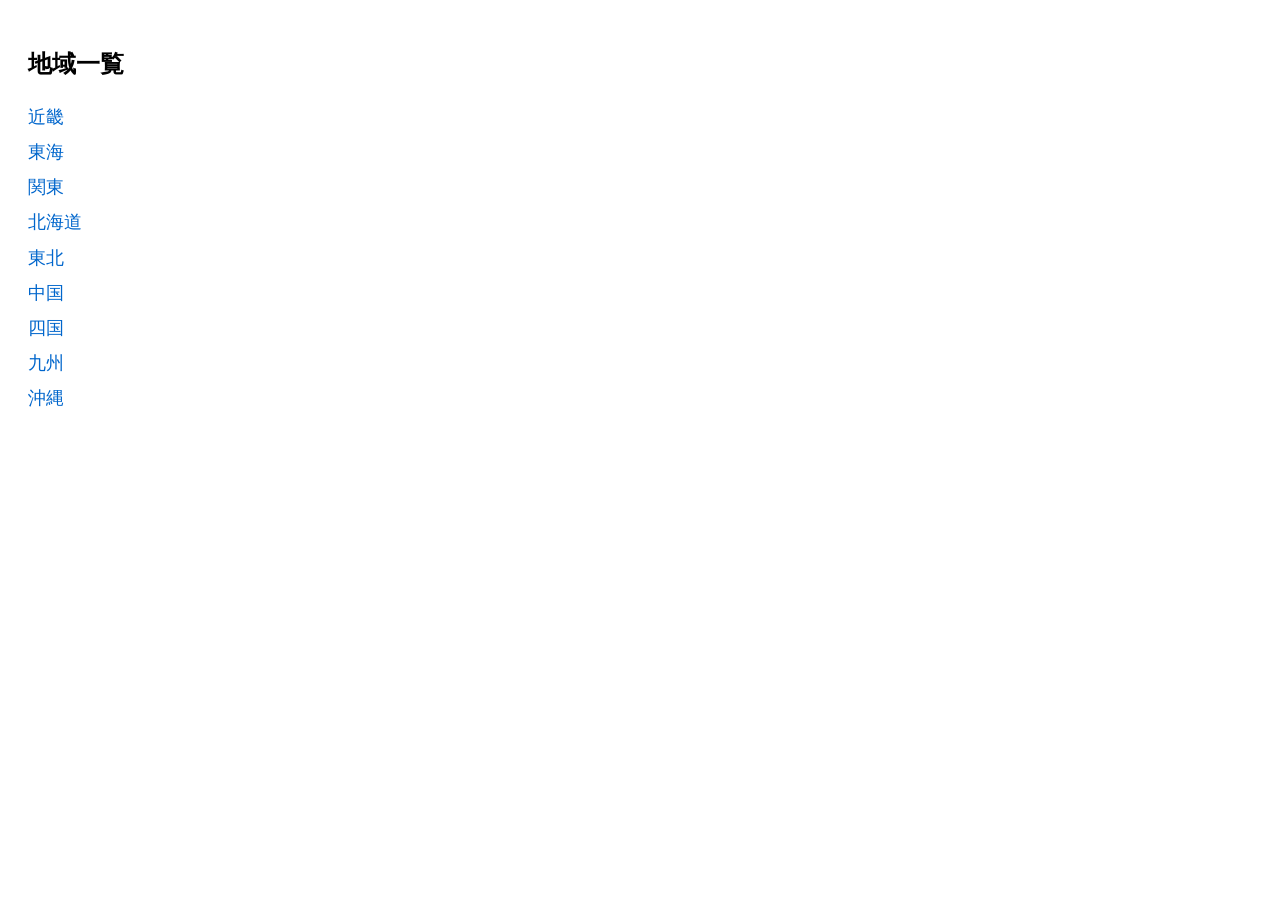
==== index.html @ dc9d138d "Add files via upload" ====
<!DOCTYPE html>
<html lang="ja">
<head>
  <meta charset="UTF-8">
  <title>地域一覧 - 掲示板</title>
  <link rel="stylesheet" href="style.css">
</head>
<body>

<h2>地域一覧</h2>

<div class="area-list">
  <a href="area.html?area=kinki">近畿</a><br>
  <a href="area.html?area=tokai">東海</a><br>
  <a href="area.html?area=kanto">関東</a><br>
  <a href="area.html?area=hokkaido">北海道</a><br>
  <a href="area.html?area=tohoku">東北</a><br>
  <a href="area.html?area=chugoku">中国</a><br>
  <a href="area.html?area=shikoku">四国</a><br>
  <a href="area.html?area=kyushu">九州</a><br>
  <a href="area.html?area=okinawa">沖縄</a><br>
</div>

</body>
</html>
---- style.css ----
body {
  font-family: sans-serif;
  background: #fff;
  color: #000;
  padding: 20px;
}

h2 {
  margin-bottom: 20px;
}

a {
  color: #0066cc;
  text-decoration: none;
  font-size: 18px;
}

a:hover {
  text-decoration: underline;
}

.area-list {
  line-height: 2.2em;
}
.thread-item {
  padding: 8px 0;
  border-bottom: 1px solid #ccc;
}
.number {
  font-weight: bold;
  margin-right: 10px;
}
.delete-thread {
  color: #ff0000;
  font-size: 12px;
  margin-left: 10px;
}

.delete-thread:hover {
  text-decoration: underline;
}
.quote {
  color: #0066cc;
  font-size: 12px;
  margin-right: 10px;
}

.quote:hover {
  text-decoration: underline;
}
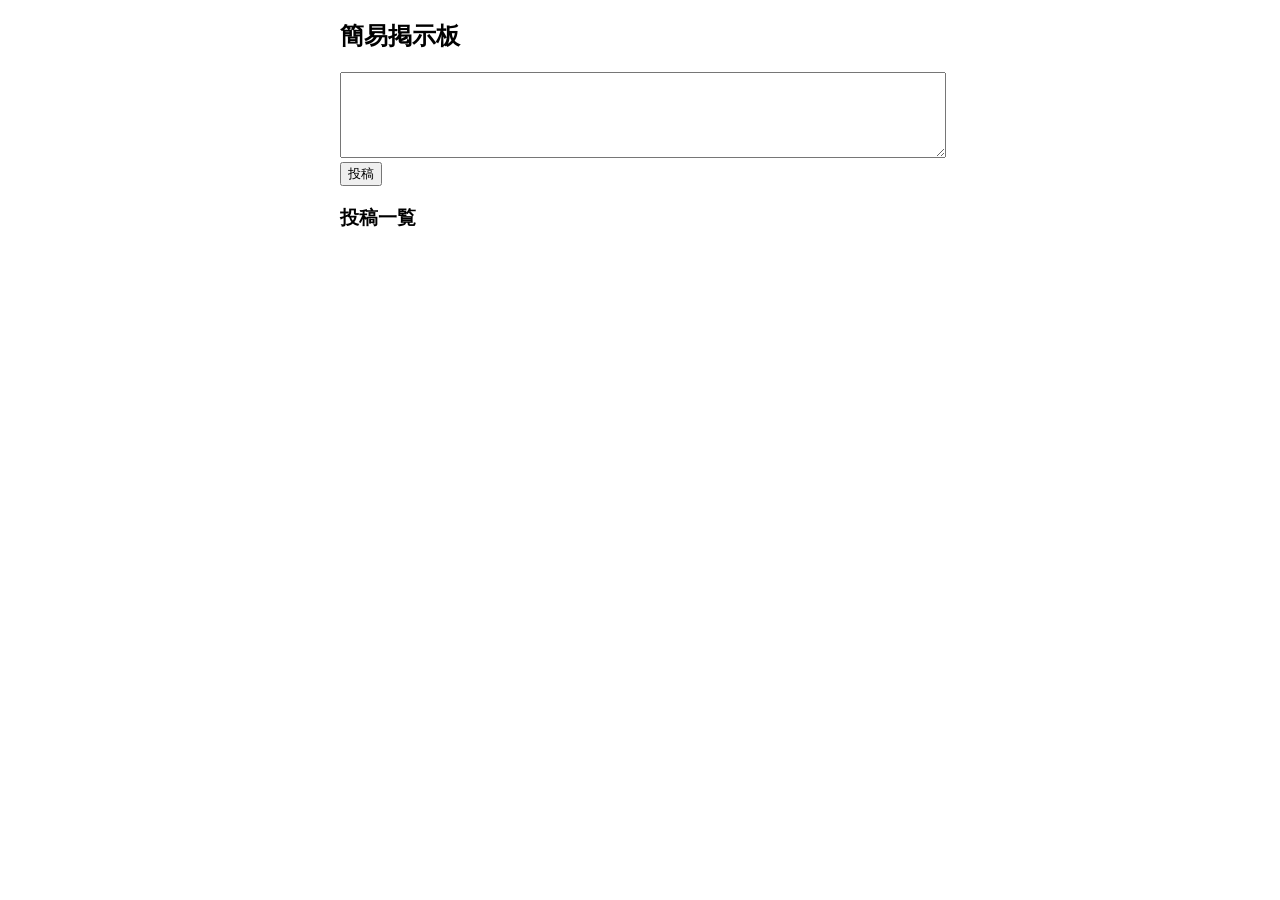
==== commit bea03a03: "Add files via upload" ====
--- a/index.html
+++ b/index.html
@@ -1,25 +1,71 @@
-<!DOCTYPE html>
-<html lang="ja">
-<head>
-  <meta charset="UTF-8">
-  <title>地域一覧 - 掲示板</title>
-  <link rel="stylesheet" href="style.css">
-</head>
-<body>
-
-<h2>地域一覧</h2>
-
-<div class="area-list">
-  <a href="area.html?area=kinki">近畿</a><br>
-  <a href="area.html?area=tokai">東海</a><br>
-  <a href="area.html?area=kanto">関東</a><br>
-  <a href="area.html?area=hokkaido">北海道</a><br>
-  <a href="area.html?area=tohoku">東北</a><br>
-  <a href="area.html?area=chugoku">中国</a><br>
-  <a href="area.html?area=shikoku">四国</a><br>
-  <a href="area.html?area=kyushu">九州</a><br>
-  <a href="area.html?area=okinawa">沖縄</a><br>
-</div>
-
-</body>
+<!DOCTYPE html>
+<html lang="ja">
+<head>
+    <meta charset="UTF-8">
+    <title>簡易掲示板</title>
+    <style>
+        body { font-family: sans-serif; max-width: 600px; margin: 20px auto; }
+        textarea { width: 100%; height: 80px; }
+        .post { border-bottom: 1px solid #ccc; padding: 10px 0; }
+        .date { color: #666; font-size: 12px; }
+    </style>
+</head>
+<body>
+
+<h2>簡易掲示板</h2>
+
+<textarea id="text"></textarea>
+<button onclick="postMessage()">投稿</button>
+
+<h3>投稿一覧</h3>
+<div id="posts"></div>
+
+<script>
+    // 保存された投稿を読み込む
+    function loadPosts() {
+        const posts = JSON.parse(localStorage.getItem("bbs_posts") || "[]");
+        const container = document.getElementById("posts");
+        container.innerHTML = "";
+
+        posts.forEach(p => {
+            const div = document.createElement("div");
+            div.className = "post";
+            div.innerHTML = `
+                <div>${p.text}</div>
+                <div class="date">${p.date}</div>
+            `;
+            container.appendChild(div);
+        });
+    }
+
+    // 投稿する
+    function postMessage() {
+        const text = document.getElementById("text").value.trim();
+        if (!text) return;
+
+        const posts = JSON.parse(localStorage.getItem("bbs_posts") || "[]");
+        posts.unshift({
+            text: text,
+            date: new Date().toLocaleString()
+        });
+
+        localStorage.setItem("bbs_posts", JSON.stringify(posts));
+        document.getElementById("text").value = "";
+        loadPosts();
+    }
+
+    // 初期表示
+    loadPosts();
+</script>
+
+</body>
+</html><!DOCTYPE html>
+<html lang="en">
+<head>
+    <meta charset="UTF-8">
+    <title>Page title</title>
+</head>
+<body>
+    
+</body>
 </html>
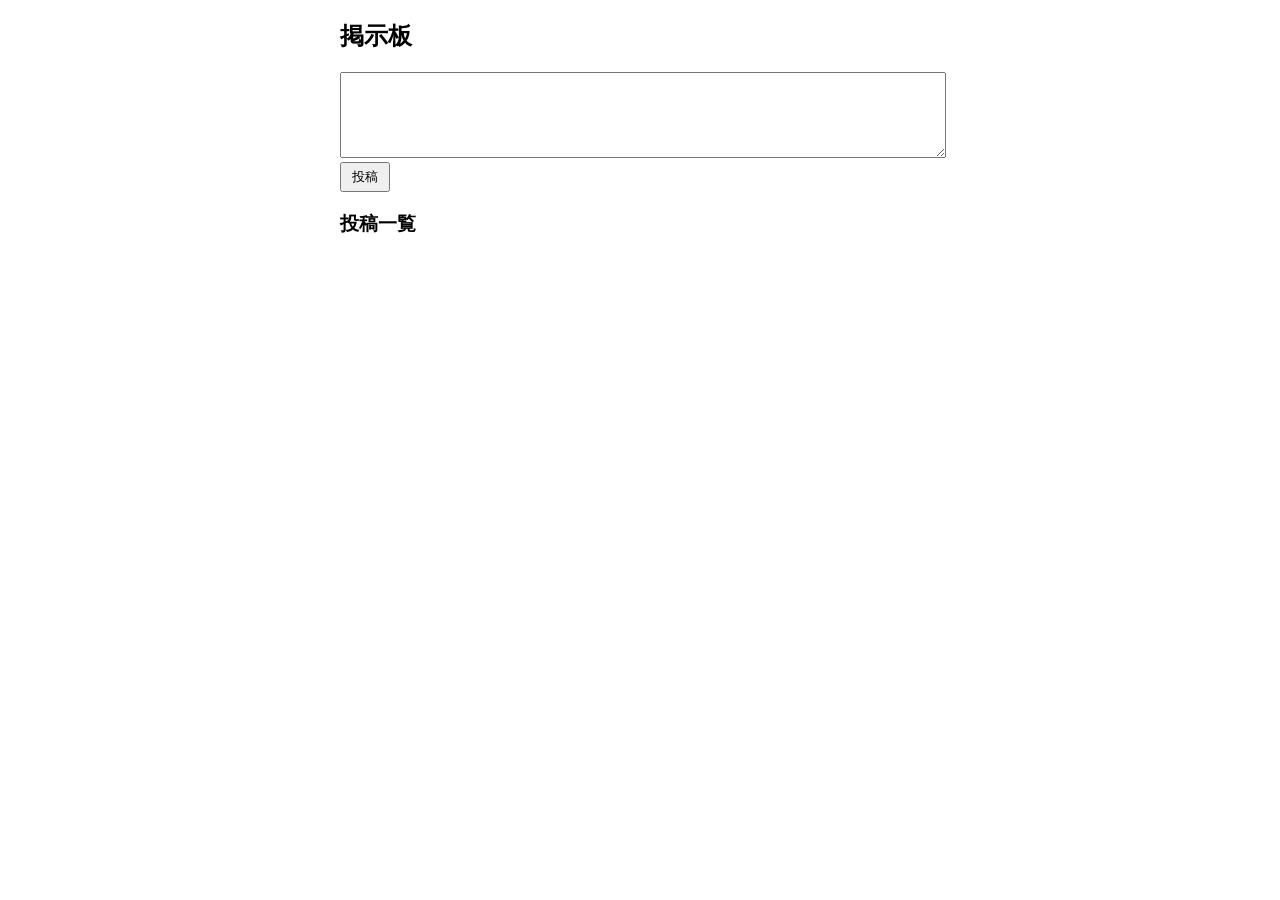
==== commit ea4854a4: "Add files via upload" ====
--- a/index.html
+++ b/index.html
@@ -2,17 +2,19 @@
 <html lang="ja">
 <head>
     <meta charset="UTF-8">
-    <title>簡易掲示板</title>
+    <title>掲示板（削除・編集ボタン付き）</title>
     <style>
         body { font-family: sans-serif; max-width: 600px; margin: 20px auto; }
         textarea { width: 100%; height: 80px; }
         .post { border-bottom: 1px solid #ccc; padding: 10px 0; }
         .date { color: #666; font-size: 12px; }
+        .btns { margin-top: 5px; }
+        button { margin-right: 8px; padding: 4px 10px; }
     </style>
 </head>
 <body>
 
-<h2>簡易掲示板</h2>
+<h2>掲示板</h2>
 
 <textarea id="text"></textarea>
 <button onclick="postMessage()">投稿</button>
@@ -21,19 +23,25 @@
 <div id="posts"></div>
 
 <script>
-    // 保存された投稿を読み込む
+    // 投稿を読み込む
     function loadPosts() {
         const posts = JSON.parse(localStorage.getItem("bbs_posts") || "[]");
         const container = document.getElementById("posts");
         container.innerHTML = "";
 
-        posts.forEach(p => {
+        posts.forEach((p, index) => {
             const div = document.createElement("div");
             div.className = "post";
+
             div.innerHTML = `
                 <div>${p.text}</div>
                 <div class="date">${p.date}</div>
+                <div class="btns">
+                    <button onclick="editPost(${index})">編集</button>
+                    <button onclick="deletePost(${index})">削除</button>
+                </div>
             `;
+
             container.appendChild(div);
         });
     }
@@ -44,6 +52,7 @@
         if (!text) return;
 
         const posts = JSON.parse(localStorage.getItem("bbs_posts") || "[]");
+
         posts.unshift({
             text: text,
             date: new Date().toLocaleString()
@@ -54,18 +63,33 @@
         loadPosts();
     }
 
+    // 削除
+    function deletePost(index) {
+        const posts = JSON.parse(localStorage.getItem("bbs_posts") || "[]");
+        if (!confirm("削除しますか？")) return;
+
+        posts.splice(index, 1);
+        localStorage.setItem("bbs_posts", JSON.stringify(posts));
+        loadPosts();
+    }
+
+    // 編集
+    function editPost(index) {
+        const posts = JSON.parse(localStorage.getItem("bbs_posts") || "[]");
+        const newText = prompt("編集内容を入力してください", posts[index].text);
+
+        if (newText === null) return;
+
+        posts[index].text = newText;
+        posts[index].date = new Date().toLocaleString() + "（編集済）";
+
+        localStorage.setItem("bbs_posts", JSON.stringify(posts));
+        loadPosts();
+    }
+
     // 初期表示
     loadPosts();
 </script>
 
 </body>
-</html><!DOCTYPE html>
-<html lang="en">
-<head>
-    <meta charset="UTF-8">
-    <title>Page title</title>
-</head>
-<body>
-    
-</body>
 </html>
